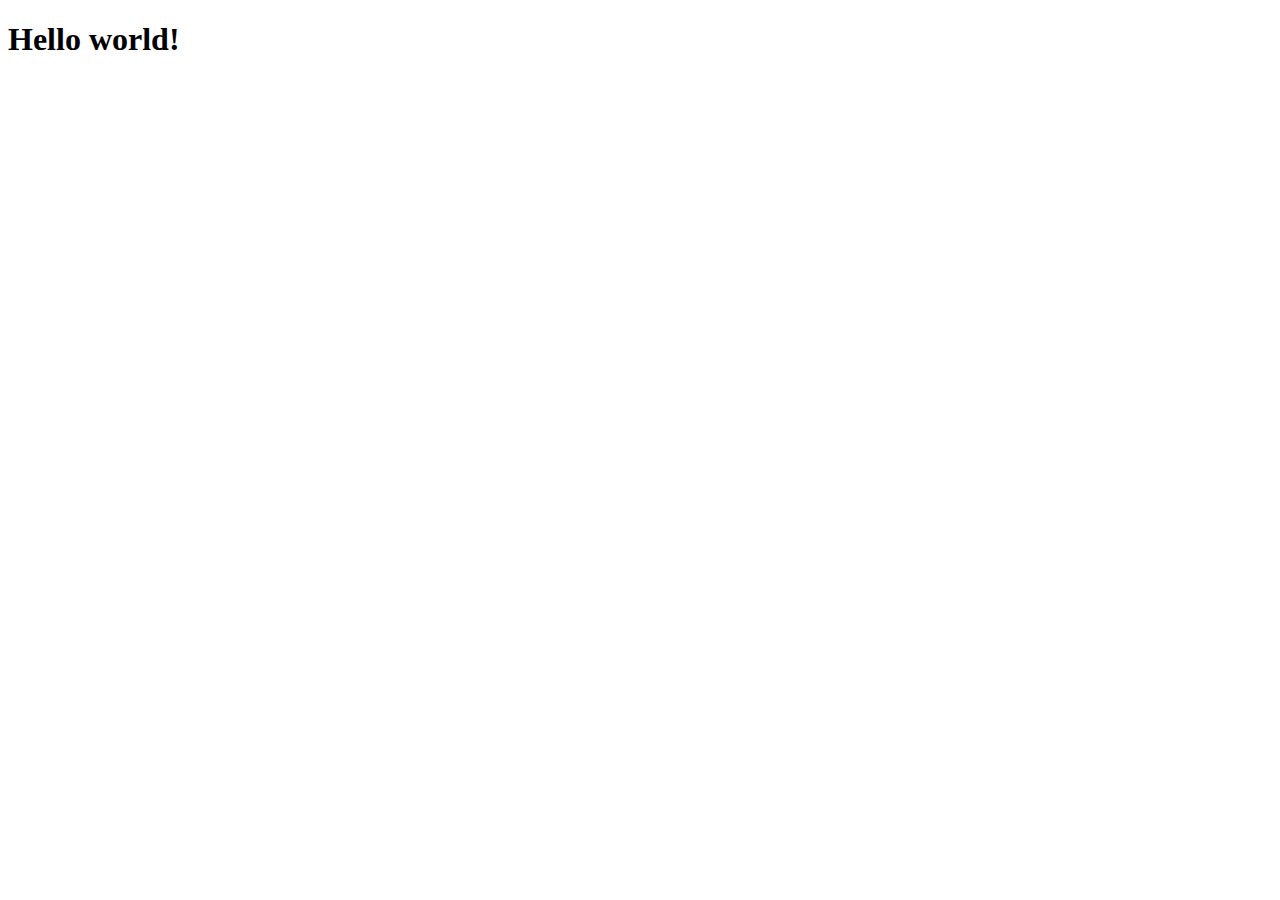
==== index.html @ 21ffb04f "Hello world!" ====
<!DOCTYPE html>
<html lang="en">
<head>
  <meta charset="UTF-8">
  <meta http-equiv="X-UA-Compatible" content="IE=edge">
  <meta name="viewport" content="width=device-width, initial-scale=1.0">
  <title>Je Xia</title>
  <script>window.IS_DEV=false</script>
  <script src="/app.js?VER=0"></script>
</head>
<body>
  <h1>Hello world!</h1>
</body>
</html>
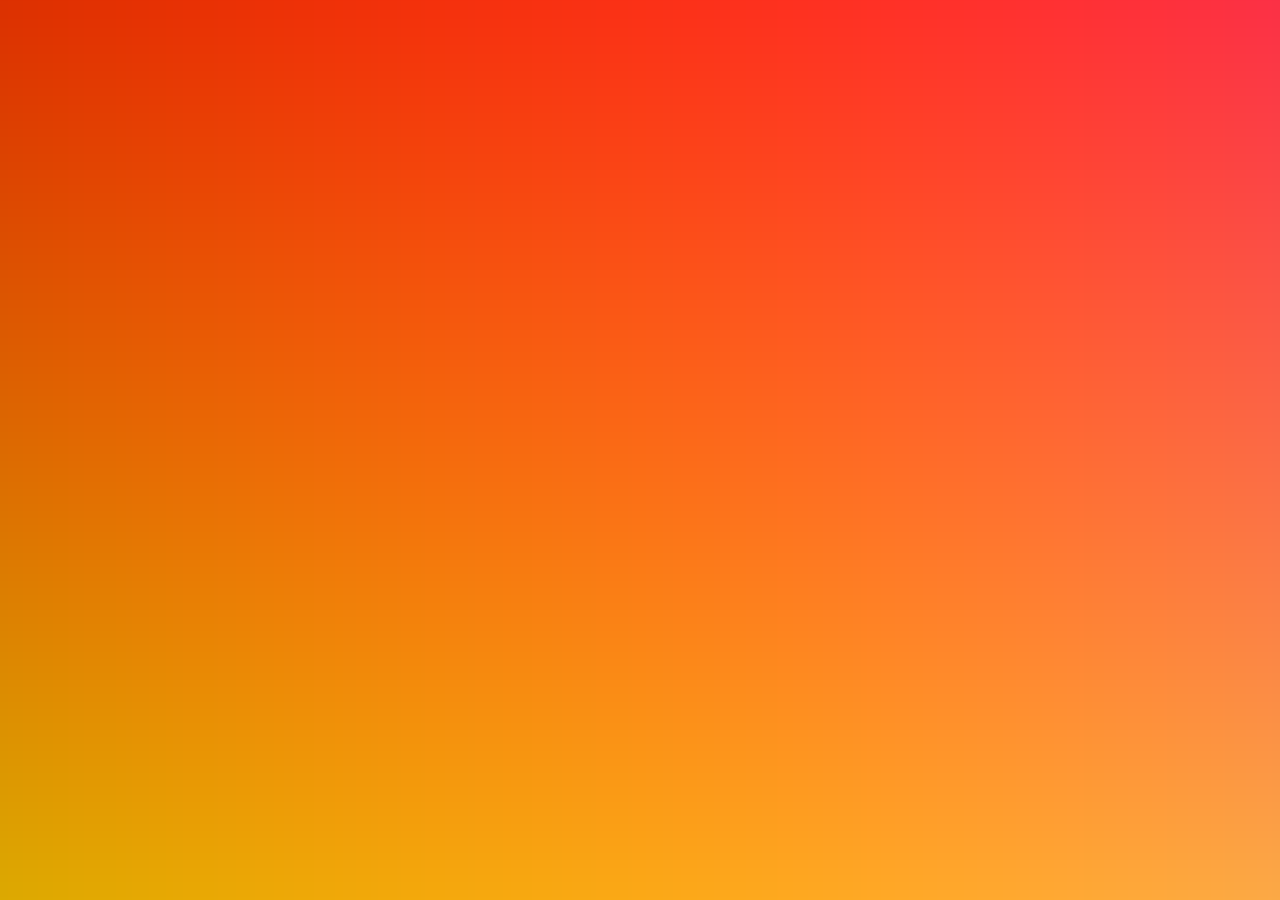
==== commit 78f81c0d: "Canvas!" ====
--- a/index.html
+++ b/index.html
@@ -1,14 +1,15 @@
 <!DOCTYPE html>
 <html lang="en">
+
 <head>
   <meta charset="UTF-8">
   <meta http-equiv="X-UA-Compatible" content="IE=edge">
   <meta name="viewport" content="width=device-width, initial-scale=1.0">
   <title>Je Xia</title>
-  <script>window.IS_DEV=false</script>
-  <script src="/app.js?VER=0"></script>
+  <link rel="stylesheet" href="/app.css">
+  <script src="/app.js"></script>
 </head>
-<body>
-  <h1>Hello world!</h1>
-</body>
+
+<body></body>
+
 </html>--- a/app.css
+++ b/app.css
@@ -0,0 +1,42 @@
+* {
+  margin: 0;
+  padding: 0;
+  border: none;
+  outline: none;
+  font: inherit;
+  font-size: 100%;
+  vertical-align: baseline;
+  background: transparent;
+}
+
+html, body {
+  width: 100vw;
+  height: 100vh;
+  overflow: hidden;
+}
+
+body {
+  display: flex;
+  align-items: center;
+  justify-content: center;
+}
+
+.loading {
+  color: #aaa;
+  font-size: 12px;
+  font-family: 'Dank Mono', 'Source Code Pro', Monaco, monospace;
+}
+
+.error {
+  max-width: 90%;
+  line-height: 2;
+  font-size: 16px;
+  font-weight: 800;
+  font-family: 'Dank Mono', 'Source Code Pro', Monaco, monospace;
+  color: rgba(250, 0, 0, 1);
+}
+.error pre {
+  line-height: 1.5;
+  font-size: 14px;
+  font-weight: 500;
+}
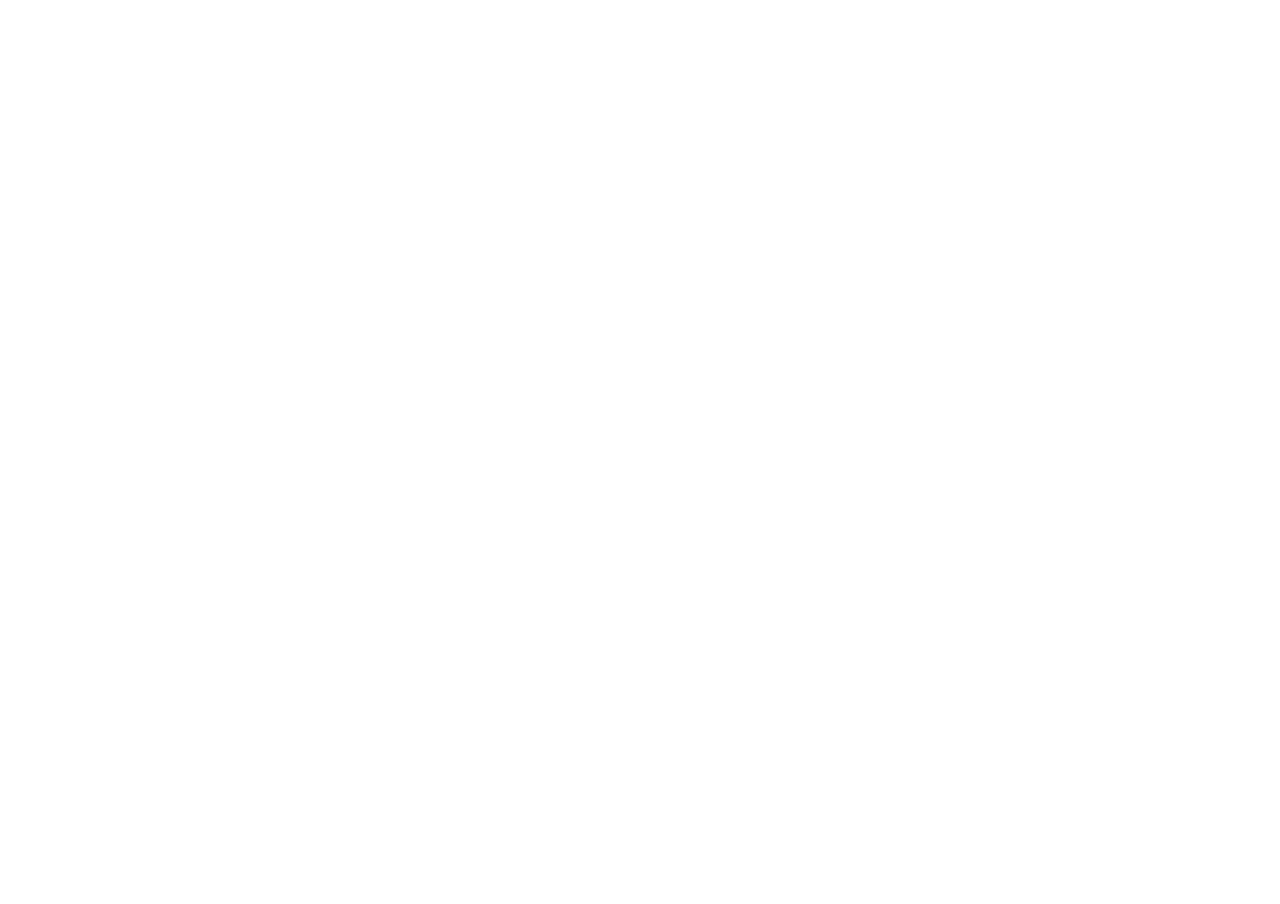
==== commit 03bdda45: "Use aleph.js" ====
--- a/index.html
+++ b/index.html
@@ -6,10 +6,12 @@
   <meta http-equiv="X-UA-Compatible" content="IE=edge">
   <meta name="viewport" content="width=device-width, initial-scale=1.0">
   <title>Je Xia</title>
-  <link rel="stylesheet" href="/app.css">
-  <script src="/app.js"></script>
+  <link rel="stylesheet" href="./src/app.css">
 </head>
 
-<body></body>
+<body>
+  <canvas></canvas>
+  <script type="module" src="./src/app.ts"></script>
+</body>
 
 </html>--- a/src/app.css
+++ b/src/app.css
@@ -0,0 +1,71 @@
+* {
+  margin: 0;
+  padding: 0;
+  border: none;
+  outline: none;
+  font: inherit;
+  font-size: 100%;
+  vertical-align: baseline;
+  background: transparent;
+}
+
+html, body {
+  width: 100%;
+  height: 100%;
+  overflow: hidden;
+}
+
+.loading,
+.error {
+  position: fixed;
+  top: 0;
+  left: 0;
+  width: 100%;
+  height: 100%;
+  display: flex;
+  align-items: center;
+  justify-content: center;
+  font-family: 'BB Roller Mono Pro CR', 'Dank Mono', 'Source Code Pro', 'Courier New', Courier, monospace;
+  background-color: rgba(255, 255, 255, 0.9);
+}
+
+.loading {
+  color: #ccc;
+  font-size: 12px;
+  font-weight: 500;
+}
+
+.error {
+  line-height: 1.5;
+  font-size: 16px;
+  font-weight: 800;
+  color: rgba(250, 0, 0, 1);
+}
+
+.error .wrapper {
+  max-width: 90%;
+}
+
+.error pre {
+  margin-top: 10px;
+  font-size: 14px;
+  font-weight: 500;
+}
+
+canvas {
+  position: relative;
+  width: 100%;
+  height: 100%;
+}
+
+.fps {
+  position: fixed;
+  top: 10px;
+  left: 10px;
+  font-family: 'BB Roller Mono Pro CR', 'Dank Mono', 'Source Code Pro', 'Courier New', Courier, monospace;
+  font-size: 18px;
+  font-weight: 800;
+  color: #fff;
+  mix-blend-mode: difference;
+  opacity: 0.5;
+}
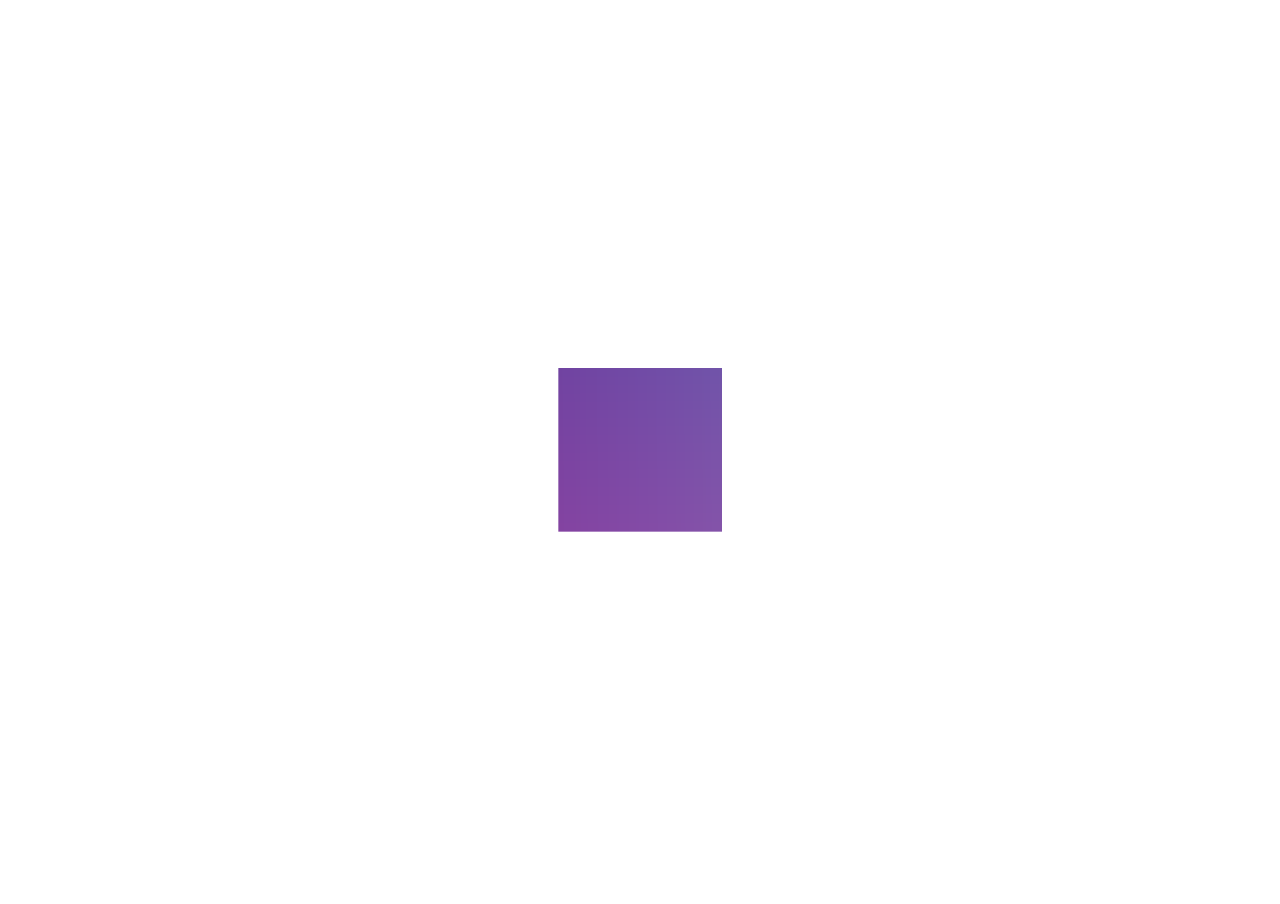
==== commit 02bb107a: "Fix entry script" ====
--- a/index.html
+++ b/index.html
@@ -11,7 +11,7 @@
 
 <body>
   <canvas></canvas>
-  <script type="module" src="./src/app.ts"></script>
+  <script type="module" src="./src/app.js"></script>
 </body>
 
 </html>